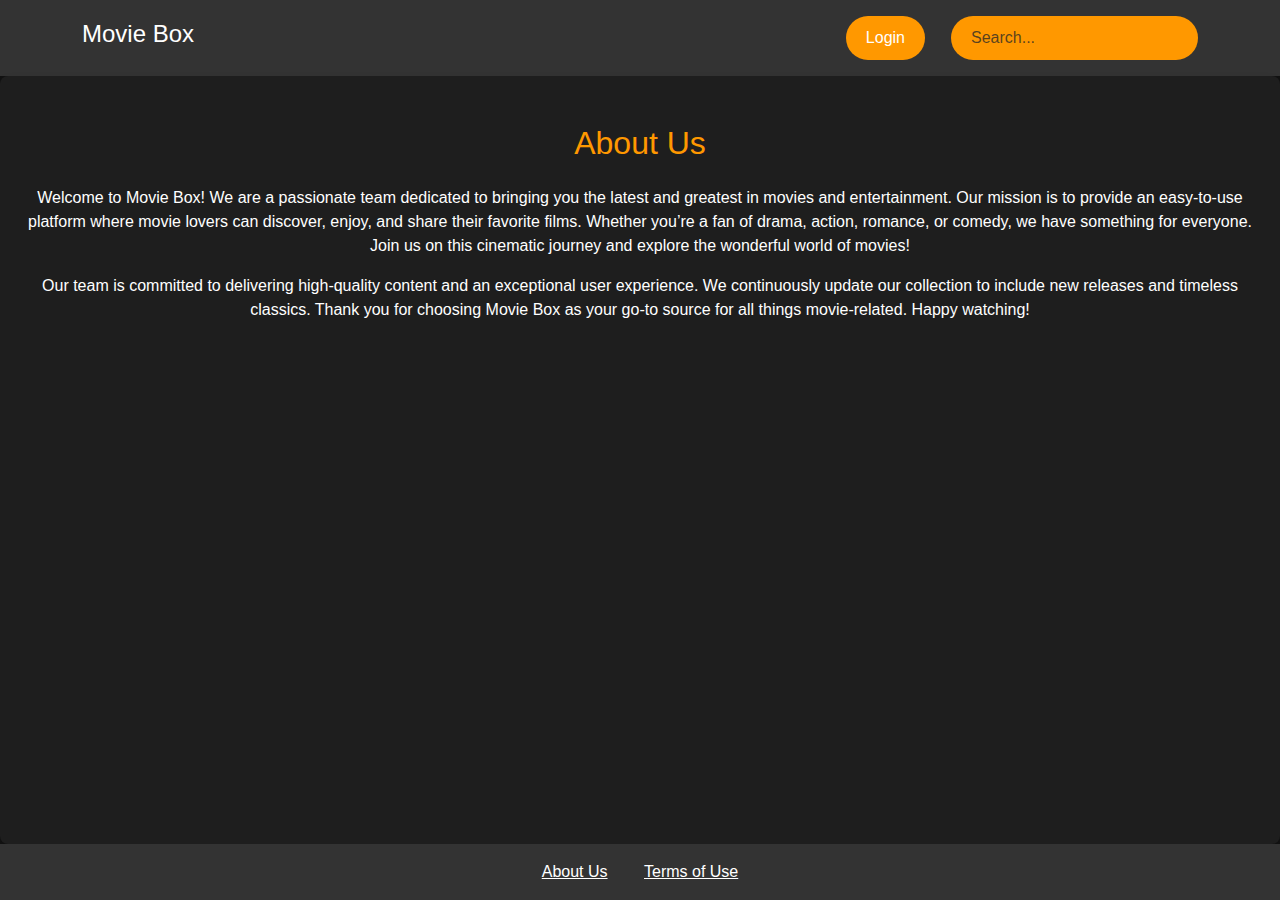
==== about.html @ b056c4be "Initial commit" ====
<!DOCTYPE html>
<html lang="fa">
<head>
    <meta charset="UTF-8">
    <meta name="viewport" content="width=device-width, initial-scale=1.0">
    <title>About Us - Movie Box</title>
    <!-- Bootstrap CSS -->
    <link href="https://cdn.jsdelivr.net/npm/bootstrap@5.3.0-alpha1/dist/css/bootstrap.min.css" rel="stylesheet">
    <!-- Custom CSS -->
    <link rel="stylesheet" href="style.css">
</head>
<body>
    <!-- Header -->
    <header class="bg-custom py-3">
        <div class="container d-flex justify-content-between align-items-center">
            <div class="logo h4 text-white">Movie Box</div>
            <div class="d-flex align-items-center">
                <a href="login.html" class="btn btn-login me-3">Login</a>
                <input type="text" class="form-control w-auto search-bar" placeholder="Search...">
            </div>
        </div>
    </header>

    <!-- About Us Content -->
    <section class="slider-container py-5">
        <h2 class="text-orange mb-4 text-center">About Us</h2>
        <p class="text-white text-center">
            Welcome to Movie Box! We are a passionate team dedicated to bringing you the latest and greatest in movies and entertainment. 
            Our mission is to provide an easy-to-use platform where movie lovers can discover, enjoy, and share their favorite films.
            Whether you’re a fan of drama, action, romance, or comedy, we have something for everyone. Join us on this cinematic journey 
            and explore the wonderful world of movies!
        </p>
        <p class="text-white text-center">
            Our team is committed to delivering high-quality content and an exceptional user experience. We continuously update our 
            collection to include new releases and timeless classics. Thank you for choosing Movie Box as your go-to source for 
            all things movie-related. Happy watching!
        </p>
    </section>

    <!-- Footer -->
    <footer class="bg-custom py-3">
        <div class="container text-center">
            <a href="about.html" class="text-white mx-3">About Us</a>
            <a href="#" class="text-white mx-3">Terms of Use</a>
        </div>
    </footer>

    <!-- Bootstrap JS -->
    <script src="https://cdn.jsdelivr.net/npm/@popperjs/core@2.11.6/dist/umd/popper.min.js"></script>
    <script src="https://cdn.jsdelivr.net/npm/bootstrap@5.3.0-alpha1/dist/js/bootstrap.min.js"></script>
</body>
</html>
---- style.css ----
html, body {
    height: 100%;
    margin: 0;
    padding: 0;
}

body {
    background-color: #121212;
    color: #ffffff;
    font-family: 'Arial', sans-serif;
    display: flex;
    flex-direction: column;
    min-height: 100vh;
}

.bg-custom {
    background-color: #333333;
}

.btn-login {
    border-radius: 25px;
    padding: 10px 20px;
    border: none;
    color: #ffffff;
    background-color: #ff9800;
    transition: background-color 0.3s ease;
}

.btn-login:hover {
    background-color: #e67e22;
}

.search-bar {
    border-radius: 25px;
    background-color: #ff9800;
    color: #ffffff;
    border: none;
    padding: 10px 20px;
    margin-left: 10px;
}

.slider-container {
    background-color: #1e1e1e;
    border-radius: 8px;
    box-shadow: 0 4px 8px rgba(0, 0, 0, 0.1);
    padding: 20px;
    display: flex;
    flex-direction: column;
    align-items: center;
    flex: 1; /* اضافه کردن این خط */
}

.slider-container h2 {
    color: #ff9800;
    margin-bottom: 20px;
}

.trending-header {
    width: 100%;
    display: flex;
    justify-content: space-between;
    align-items: center;
    padding: 0 80px;
    box-sizing: border-box;
    margin: 0; /* حذف فاصله بین ترندینگ و فیلم‌ها */
}

.movie-scroll-container {
    width: calc(100% - 200px); /* تنظیم عرض با توجه به فاصله 100 پیکسلی از دو طرف */
    margin: 0 auto; /* مرکز کردن بخش فیلم‌ها */
    overflow-x: auto; /* اسکرول افقی */
    overflow-y: hidden; /* جلوگیری از اسکرول عمودی */
    -webkit-overflow-scrolling: touch; /* برای تجربه بهتر اسکرول در موبایل */
    display: flex;
    justify-content: flex-start; /* فیلم‌ها دقیقا از زیر ترندینگ شروع می‌شوند */
    padding-top: 0; /* حذف فاصله اضافی بالایی */
    margin: 0; /* حذف فاصله اضافی */
    scrollbar-width: none; /* مخفی کردن نوار اسکرول */
}

.movie-scroll-container::-webkit-scrollbar {
    display: none; /* مخفی کردن نوار اسکرول */
}

.movie-container {
    display: flex;
    gap: 20px; /* کاهش فاصله بین آیتم‌ها برای مرتب‌تر شدن */
    white-space: nowrap; /* جلوگیری از انتقال به خطوط جدید */
    padding: 0; /* حذف فاصله اضافی */
}

.movie-list-container {
    display: flex;
    flex-direction: column;
    gap: 20px; /* فاصله بین آیتم‌ها */
    align-items: center;
}

.movie-item, .movie-placeholder {
    flex: 0 0 auto;
    width: 150px; /* عرض ثابت برای آیتم‌ها */
    height: 225px; /* ارتفاع ثابت برای آیتم‌ها */
    border-radius: 8px;
    box-shadow: 0 4px 8px rgba(0, 0, 0, 0.2);
}

.movie-img {
    width: 100%;
    height: 100%;
    object-fit: cover; /* برای پوشش کامل تصویر در ابعاد داده‌شده */
    border-radius: 8px;
}

.movie-placeholder {
    background: linear-gradient(135deg, #ff9800, #e67e22);
    display: flex;
    align-items: flex-end;
    justify-content: center;
    color: #ffffff;
    font-weight: bold;
    padding: 10px;
}

.more-link {
    text-decoration: none;
    color: #ff9800;
    font-weight: bold;
    transition: color 0.3s ease;
}

.more-link:hover {
    color: #e67e22;
}

.category-scroll-container {
    width: calc(100% - 200px); /* تنظیم عرض با توجه به فاصله 100 پیکسلی از دو طرف */
    margin: 0 auto; /* مرکز کردن بخش کتگوری‌ها */
    overflow-x: auto; /* اسکرول افقی */
    overflow-y: hidden; /* جلوگیری از اسکرول عمودی */
    -webkit-overflow-scrolling: touch; /* برای تجربه بهتر اسکرول در موبایل */
    display: flex;
    justify-content: flex-start; /* کتگوری‌ها دقیقا از زیر ترندینگ شروع می‌شوند */
    padding-top: 0; /* حذف فاصله اضافی بالایی */
    margin: 0; /* حذف فاصله اضافی */
    scrollbar-width: none; /* مخفی کردن نوار اسکرول */
}

.category-scroll-container::-webkit-scrollbar {
    display: none; /* مخفی کردن نوار اسکرول */
}

.category-container {
    display: flex;
    gap: 10px; /* فاصله بین دکمه‌های کتگوری */
    white-space: nowrap; /* جلوگیری از انتقال به خطوط جدید */
    padding: 0; /* حذف فاصله اضافی */
}

.category-box {
    background-color: #ff9800; /* رنگ پس‌زمینه */
    color: #ffffff; /* رنگ متن */
    border: none;
    border-radius: 25px; /* گردی گوشه‌ها */
    padding: 15px 30px; /* اندازه داخلی دکمه‌ها */
    font-size: 18px; /* اندازه فونت */
    font-weight: bold;
    margin: 5px; /* فاصله بین دکمه‌ها */
    cursor: pointer; /* شکل نشانگر موس */
    box-shadow: 0 4px 8px rgba(0, 0, 0, 0.2); /* سایه دکمه‌ها */
    transition: background-color 0.3s ease, transform 0.3s ease; /* انتقال برای تغییرات رنگ و ابعاد */
}

.category-box:hover {
    background-color: #e67e22; /* رنگ هنگام هاور شدن */
    transform: scale(1.05); /* افکت بزرگنمایی هنگام هاور شدن */
}

.category-grid {
    display: grid;
    grid-template-columns: repeat(5, 1fr);
    gap: 20px;
    justify-items: center;
}

.trending-grid {
    display: grid;
    grid-template-columns: repeat(5, 1fr);
    gap: 100px; /* فاصله بیشتر بین دو ردیف */
    justify-items: center;
}

footer {
    margin-top: auto;
    padding: 10px 0; /* افزودن padding به فوتر */
}
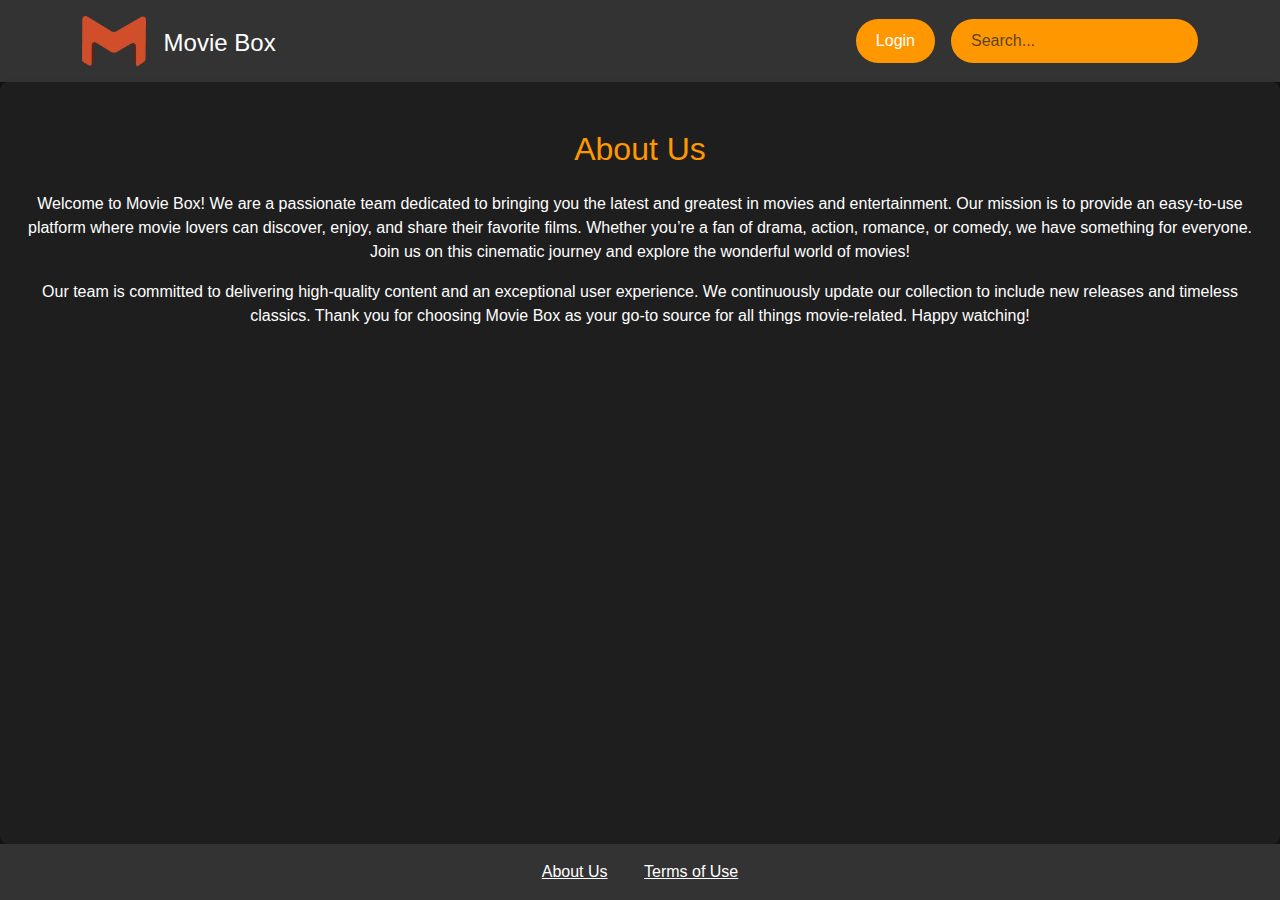
==== commit 30b2022e: "اضافه کردن تغییرات در بخش Trending و به‌روزرسانی CSS" ====
--- a/about.html
+++ b/about.html
@@ -10,16 +10,21 @@
     <link rel="stylesheet" href="style.css">
 </head>
 <body>
-    <!-- Header -->
-    <header class="bg-custom py-3">
-        <div class="container d-flex justify-content-between align-items-center">
-            <div class="logo h4 text-white">Movie Box</div>
-            <div class="d-flex align-items-center">
-                <a href="login.html" class="btn btn-login me-3">Login</a>
-                <input type="text" class="form-control w-auto search-bar" placeholder="Search...">
-            </div>
+   <!-- Header -->
+   <header class="bg-custom py-3">
+    <div class="container d-flex justify-content-between align-items-center">
+        <div class="d-flex align-items-center">
+            <img src="assets/logo.png" alt="Logo" class="logo-img me-2">
+            <div class="logo-text h4 text-white">Movie Box</div>
         </div>
-    </header>
+        <div class="d-flex align-items-center ms-auto">
+            <a href="login.html" class="btn btn-login me-3 flex-shrink-0">Login</a>
+            <input type="text" class="form-control search-bar" placeholder="Search...">
+        </div>
+    </div>
+</header>
+    
+    
 
     <!-- About Us Content -->
     <section class="slider-container py-5">
--- a/style.css
+++ b/style.css
@@ -2,20 +2,48 @@
     height: 100%;
     margin: 0;
     padding: 0;
+    display: flex;
+    flex-direction: column;
+    width: 100%;
 }
 
 body {
     background-color: #121212;
     color: #ffffff;
     font-family: 'Arial', sans-serif;
-    display: flex;
-    flex-direction: column;
-    min-height: 100vh;
+    flex: 1;
+    width: 100%;
+}
+
+.container {
+    flex: 1;
+    width: 100%;
+}
+
+footer {
+    margin-top: auto;
+    background-color: #333333;
+    padding: 10px 0;
+    width: 100%;
 }
 
 .bg-custom {
     background-color: #333333;
-}
+    width: 100%;
+}
+
+.logo-img {
+    height: 50px; /* ارتفاع دلخواه برای لوگو */
+    width: auto; /* عرض به طور خودکار تنظیم می‌شود */
+}
+
+.logo-text {
+    color: #ff9800; /* رنگ نارنجی برای متن */
+    margin-left: 10px; /* فاصله بین لوگو و متن */
+    align-self: flex-end; /* تنظیم متن به پایین لوگو */
+}
+
+
 
 .btn-login {
     border-radius: 25px;
@@ -30,13 +58,17 @@
     background-color: #e67e22;
 }
 
+.search-container {
+    width: 100%;
+}
+
 .search-bar {
     border-radius: 25px;
     background-color: #ff9800;
     color: #ffffff;
     border: none;
     padding: 10px 20px;
-    margin-left: 10px;
+    width: 100%;
 }
 
 .slider-container {
@@ -47,7 +79,8 @@
     display: flex;
     flex-direction: column;
     align-items: center;
-    flex: 1; /* اضافه کردن این خط */
+    flex: 1;
+    width: 100%;
 }
 
 .slider-container h2 {
@@ -62,52 +95,54 @@
     align-items: center;
     padding: 0 80px;
     box-sizing: border-box;
-    margin: 0; /* حذف فاصله بین ترندینگ و فیلم‌ها */
-}
+    margin: 0;
+}
+
 
 .movie-scroll-container {
-    width: calc(100% - 200px); /* تنظیم عرض با توجه به فاصله 100 پیکسلی از دو طرف */
-    margin: 0 auto; /* مرکز کردن بخش فیلم‌ها */
-    overflow-x: auto; /* اسکرول افقی */
-    overflow-y: hidden; /* جلوگیری از اسکرول عمودی */
-    -webkit-overflow-scrolling: touch; /* برای تجربه بهتر اسکرول در موبایل */
-    display: flex;
-    justify-content: flex-start; /* فیلم‌ها دقیقا از زیر ترندینگ شروع می‌شوند */
-    padding-top: 0; /* حذف فاصله اضافی بالایی */
-    margin: 0; /* حذف فاصله اضافی */
-    scrollbar-width: none; /* مخفی کردن نوار اسکرول */
+    width: calc(100% - 200px);
+    margin: 0 auto;
+    overflow-x: auto;
+    overflow-y: hidden;
+    -webkit-overflow-scrolling: touch;
+    display: flex;
+    justify-content: flex-start;
+    padding-top: 0;
+    margin: 0;
+    scrollbar-width: none;
 }
 
 .movie-scroll-container::-webkit-scrollbar {
-    display: none; /* مخفی کردن نوار اسکرول */
+    display: none;
 }
 
 .movie-container {
     display: flex;
-    gap: 20px; /* کاهش فاصله بین آیتم‌ها برای مرتب‌تر شدن */
-    white-space: nowrap; /* جلوگیری از انتقال به خطوط جدید */
-    padding: 0; /* حذف فاصله اضافی */
+    gap: 20px;
+    white-space: nowrap;
+    padding: 0;
 }
 
 .movie-list-container {
     display: flex;
     flex-direction: column;
-    gap: 20px; /* فاصله بین آیتم‌ها */
+    gap: 20px;
     align-items: center;
 }
 
 .movie-item, .movie-placeholder {
     flex: 0 0 auto;
-    width: 150px; /* عرض ثابت برای آیتم‌ها */
-    height: 225px; /* ارتفاع ثابت برای آیتم‌ها */
+    width: 150px;
+    height: 225px;
     border-radius: 8px;
     box-shadow: 0 4px 8px rgba(0, 0, 0, 0.2);
+    margin-bottom: 20px;
 }
 
 .movie-img {
     width: 100%;
     height: 100%;
-    object-fit: cover; /* برای پوشش کامل تصویر در ابعاد داده‌شده */
+    object-fit: cover;
     border-radius: 8px;
 }
 
@@ -119,6 +154,7 @@
     color: #ffffff;
     font-weight: bold;
     padding: 10px;
+    margin-bottom: 20px;
 }
 
 .more-link {
@@ -133,46 +169,46 @@
 }
 
 .category-scroll-container {
-    width: calc(100% - 200px); /* تنظیم عرض با توجه به فاصله 100 پیکسلی از دو طرف */
-    margin: 0 auto; /* مرکز کردن بخش کتگوری‌ها */
-    overflow-x: auto; /* اسکرول افقی */
-    overflow-y: hidden; /* جلوگیری از اسکرول عمودی */
-    -webkit-overflow-scrolling: touch; /* برای تجربه بهتر اسکرول در موبایل */
-    display: flex;
-    justify-content: flex-start; /* کتگوری‌ها دقیقا از زیر ترندینگ شروع می‌شوند */
-    padding-top: 0; /* حذف فاصله اضافی بالایی */
-    margin: 0; /* حذف فاصله اضافی */
-    scrollbar-width: none; /* مخفی کردن نوار اسکرول */
+    width: calc(100% - 200px);
+    margin: 0 auto;
+    overflow-x: auto;
+    overflow-y: hidden;
+    -webkit-overflow-scrolling: touch;
+    display: flex;
+    justify-content: flex-start;
+    padding-top: 0;
+    margin: 0;
+    scrollbar-width: none;
 }
 
 .category-scroll-container::-webkit-scrollbar {
-    display: none; /* مخفی کردن نوار اسکرول */
+    display: none;
 }
 
 .category-container {
     display: flex;
-    gap: 10px; /* فاصله بین دکمه‌های کتگوری */
-    white-space: nowrap; /* جلوگیری از انتقال به خطوط جدید */
-    padding: 0; /* حذف فاصله اضافی */
+    gap: 10px;
+    white-space: nowrap;
+    padding: 0;
 }
 
 .category-box {
-    background-color: #ff9800; /* رنگ پس‌زمینه */
-    color: #ffffff; /* رنگ متن */
+    background-color: #ff9800;
+    color: #ffffff;
     border: none;
-    border-radius: 25px; /* گردی گوشه‌ها */
-    padding: 15px 30px; /* اندازه داخلی دکمه‌ها */
-    font-size: 18px; /* اندازه فونت */
+    border-radius: 25px;
+    padding: 15px 30px;
+    font-size: 18px;
     font-weight: bold;
-    margin: 5px; /* فاصله بین دکمه‌ها */
-    cursor: pointer; /* شکل نشانگر موس */
-    box-shadow: 0 4px 8px rgba(0, 0, 0, 0.2); /* سایه دکمه‌ها */
-    transition: background-color 0.3s ease, transform 0.3s ease; /* انتقال برای تغییرات رنگ و ابعاد */
+    margin: 5px;
+    cursor: pointer;
+    box-shadow: 0 4px 8px rgba(0, 0, 0, 0.2);
+    transition: background-color 0.3s ease, transform 0.3s ease;
 }
 
 .category-box:hover {
-    background-color: #e67e22; /* رنگ هنگام هاور شدن */
-    transform: scale(1.05); /* افکت بزرگنمایی هنگام هاور شدن */
+    background-color: #e67e22;
+    transform: scale(1.05);
 }
 
 .category-grid {
@@ -185,11 +221,53 @@
 .trending-grid {
     display: grid;
     grid-template-columns: repeat(5, 1fr);
-    gap: 100px; /* فاصله بیشتر بین دو ردیف */
+    gap: 100px;
     justify-items: center;
 }
 
-footer {
-    margin-top: auto;
-    padding: 10px 0; /* افزودن padding به فوتر */
-}
+/* اضافه کردن این بخش برای ایجاد فاصله در حالت موبایل */
+@media (max-width: 768px) {
+    .slider-container {
+        padding-left: 15px;
+        padding-right: 15px;
+    }
+
+    .slider-container p {
+        margin-left: 15px;
+        margin-right: 15px;
+    }
+
+    .search-container {
+        max-width: 100%; /* حداکثر عرض در حالت موبایل */
+    }
+}
+/* نمایش در دسکتاپ (پیش‌فرض) */
+.trending-grid {
+    display: grid;
+    grid-template-columns: repeat(5, 1fr);
+    gap: 40px;
+}
+
+/* نمایش در تبلت */
+@media (max-width: 1024px) {
+    .trending-grid {
+        grid-template-columns: repeat(3, 1fr);
+        gap: 30px;
+    }
+}
+
+/* نمایش در موبایل */
+@media (max-width: 768px) {
+    .trending-grid {
+        grid-template-columns: repeat(2, 1fr);
+        gap: 20px;
+    }
+}
+
+/* نمایش در موبایل‌های کوچک */
+@media (max-width: 480px) {
+    .trending-grid {
+        grid-template-columns: 1fr;
+        gap: 20px;
+    }
+}
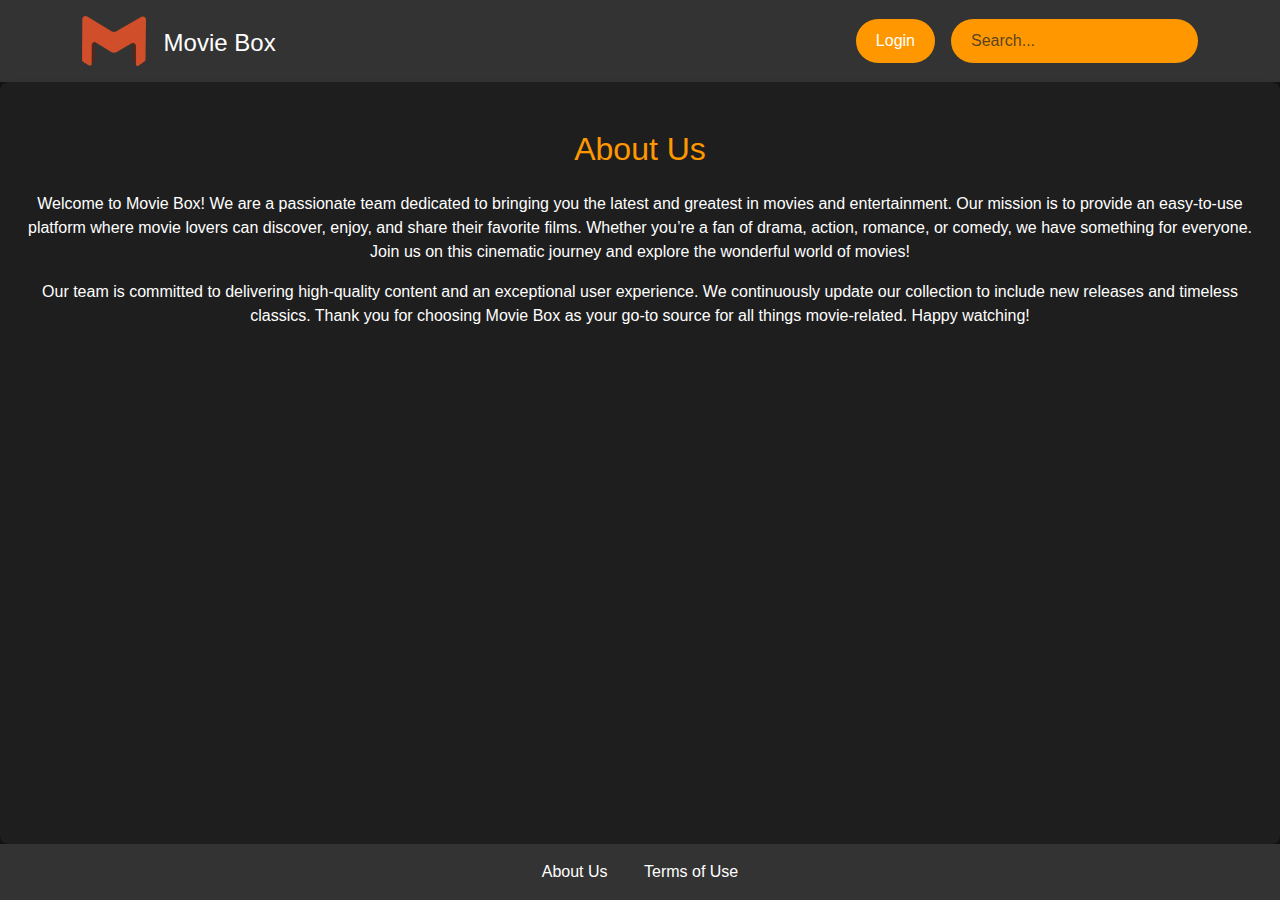
==== commit 27d81a5b: "3" ====
--- a/about.html
+++ b/about.html
@@ -14,8 +14,10 @@
    <header class="bg-custom py-3">
     <div class="container d-flex justify-content-between align-items-center">
         <div class="d-flex align-items-center">
-            <img src="assets/logo.png" alt="Logo" class="logo-img me-2">
-            <div class="logo-text h4 text-white">Movie Box</div>
+            <a href="index.html" class="d-flex align-items-center">
+                <img src="assets/logo.png" alt="Logo" class="logo-img me-2">
+                <div class="logo-text h4 text-white">Movie Box</div>
+            </a>
         </div>
         <div class="d-flex align-items-center ms-auto">
             <a href="login.html" class="btn btn-login me-3 flex-shrink-0">Login</a>
@@ -23,6 +25,7 @@
         </div>
     </div>
 </header>
+
     
     
 
--- a/style.css
+++ b/style.css
@@ -33,17 +33,20 @@
 }
 
 .logo-img {
-    height: 50px; /* ارتفاع دلخواه برای لوگو */
-    width: auto; /* عرض به طور خودکار تنظیم می‌شود */
+    height: 50px; 
+    width: auto; 
 }
 
 .logo-text {
-    color: #ff9800; /* رنگ نارنجی برای متن */
-    margin-left: 10px; /* فاصله بین لوگو و متن */
-    align-self: flex-end; /* تنظیم متن به پایین لوگو */
-}
-
-
+    color: #ff9800; 
+    margin-left: 10px; 
+    align-self: flex-end; 
+    display: inline-block;
+}
+
+a { text-decoration: none; /* حذف خط زیر لینک */
+     color: inherit; /* حفظ رنگ اصلی متن */
+     }
 
 .btn-login {
     border-radius: 25px;
